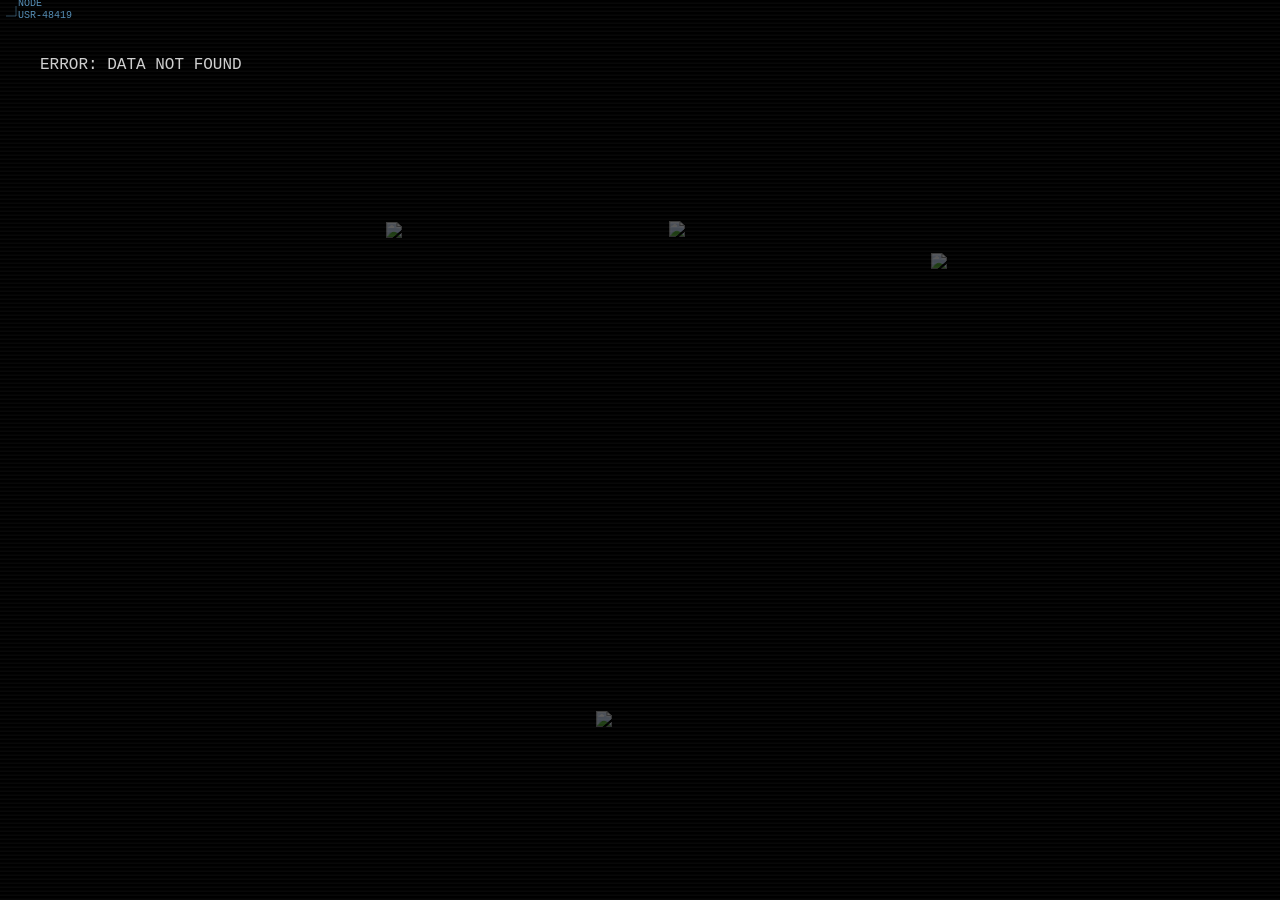
==== vb/index.html @ 94413493 "Add files via upload" ====
<!doctype html>
<html lang="ja">
<head>
<meta charset="UTF-8">
<meta name="viewport" content="width=device-width,initial-scale=1">
<title>DATA ACCESS | ▜▚V▙墓所.</title>

<link rel="stylesheet" href="../css/style.css">
<link rel="stylesheet" href="../css/stylevb.css">
</head>

<body>

<!-- 背景 -->
<div id="bg-gifs"></div>
<div class="scanlines"></div>
<canvas id="particle-canvas"></canvas>

<!-- アクセス演出 -->
<div id="access-screen">
	<p id="access-text">INITIALIZING...</p>
</div>

<div class="container" id="vb-content" style="display:none;">

<header>
<h1>▜▚V▙墓所. -DATA ACCESS</h1>
</header>

<main class="vb-page">

	<span id="vb-id"></span>
	<h2 id="vb-name"></h2>

	<img id="vb-image">

	<p id="vb-desc"></p>

	<!-- プレイヤー -->
	<div class="vb-player">
		<button id="vb-play">▶</button>

		<div class="vb-bar">
			<div id="vb-progress"></div>
		</div>

		<span id="vb-time">00:00</span>
	</div>

	<!-- 常時表示ビジュアライザ -->
	<canvas id="vb-visualizer" width="320" height="40"></canvas>

	<audio id="vb-audio"></audio>

	<a id="vb-download">DL</a>

	<a href="../characters.html">BACK ←</a>

</main>

</div>

<script src="../js/effects.js"></script>
<script src="vb.js"></script>

</body>
</html>
---- css/style.css ----
/* =================================================
   基本レイアウト
================================================= */

body {
    background: #000;
    color: #cfcfcf;
    font-family: Courier New, monospace;

    margin: 0;
    padding: 40px;
}

.container {
    max-width: 720px;
    margin: auto;
    position: relative;
    z-index: 5;
}


/* =================================================
   見出し
================================================= */

h1 {
    font-weight: normal;
    margin-bottom: 20px;
}


/* =================================================
   ナビゲーション
================================================= */

nav {
    margin-bottom: 30px;
}

nav a {
    margin-right: 15px;
    color: #7fd0ff;
    text-decoration: none;
}

nav a:hover {
    text-decoration: underline;
}


/* =================================================
   リスト
================================================= */

.list {
    list-style: none;
    padding: 0;
}

.list li {
    margin: 6px 0;
}


/* =================================================
   フッター
================================================= */

footer {
    margin-top: 50px;
    font-size: 12px;
    opacity: 0.7;
}


/* =================================================
   BOOT画面
================================================= */

#boot-screen {
    position: fixed;
    top: 0;
    left: 0;

    width: 100%;
    height: 100%;

    background: black;
    color: #8fdfff;

    padding: 40px;

    z-index: 9999;
}


/* =================================================
   GIF背景
================================================= */

#bg-gifs {
    position: fixed;
    top: 0;
    left: 0;

    width: 100%;
    height: 100%;

    pointer-events: none;
}

.bg-gif {
    position: absolute;
    opacity: 0.35;
    mix-blend-mode: screen;
}


/* CRTスキャンライン */

.scanlines {
    position: fixed;
    top: 0;
    left: 0;

    width: 100%;
    height: 100%;

    pointer-events: none;

    background: repeating-linear-gradient(
        0deg,
        rgba(255,255,255,0.03) 0px,
        rgba(255,255,255,0.03) 1px,
        transparent 2px,
        transparent 4px
    );
}


/* 粒子エフェクト */

#particle-canvas {
    position: fixed;
    top: 0;
    left: 0;

    width: 100%;
    height: 100%;

    pointer-events: none;
}


/* ログストリーム */

#log-stream {
    position: fixed;
    left: 10px;
    bottom: 10px;

    font-size: 11px;
    color: #66cfff;

    opacity: 0.8;
}


/* エラー表示 */

#error-box {
    position: fixed;
    right: 20px;
    bottom: 20px;

    color: #ff6666;
    font-size: 12px;
}


/* グリッチアニメーション */

.glitch {
    animation: glitch 0.25s;
}

@keyframes glitch {
    0%   { transform: translate(0) }
    25%  { transform: translate(-4px, 2px) }
    50%  { transform: translate(4px, -2px) }
    75%  { transform: translate(-2px, 2px) }
    100% { transform: translate(0) }
}

/* SYSTEM LOG */

.system-log{
	margin-top:30px;
	padding:15px;
	border:1px solid rgba(255,255,255,0.1);
	background:rgba(0,0,0,0.25);
	font-family:monospace;
	font-size:12px;
	letter-spacing:1px;
}

.sysline{
	opacity:0.7;
	line-height:1.7;
}

/* ARCHIVE DATA ID */

.data-id{
	font-family:monospace;
	font-size:11px;
	opacity:0.6;
	margin-right:10px;
	letter-spacing:1px;
}

/* USER ID */

#user-id{
	font-family:monospace;
	letter-spacing:2px;
}

/* CUSTOM CURSOR */

/* サイト全体でOSカーソルを消す */

html, body, a, button, input, textarea {
    cursor: none !important;
}


/* リンクホバー演出 */

a:hover {
    text-shadow: 0 0 6px rgba(120,200,255,0.8);
}
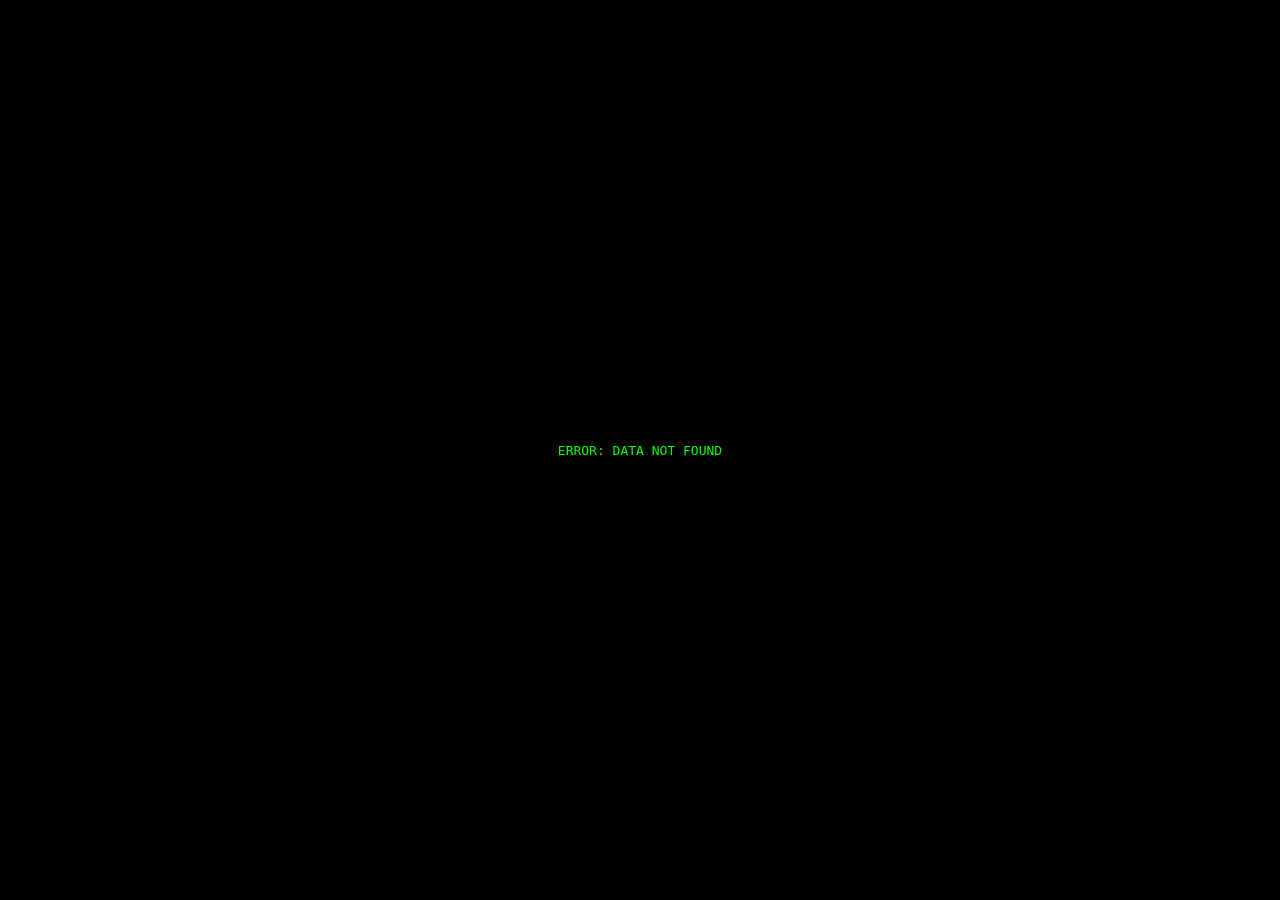
==== commit d5f8eddc: "Fix HTML formatting and add missing newline" ====
--- a/vb/index.html
+++ b/vb/index.html
@@ -1,33 +1,34 @@
 <!doctype html>
 <html lang="ja">
+
 <head>
-<meta charset="UTF-8">
-<meta name="viewport" content="width=device-width,initial-scale=1">
-<title>DATA ACCESS | ▜▚V▙墓所.</title>
+	<meta charset="UTF-8">
+	<meta name="viewport" content="width=device-width,initial-scale=1">
+	<title>DATA ACCESS | ▜▚V▙墓所.</title>
 
-<link rel="stylesheet" href="../css/style.css">
-<link rel="stylesheet" href="../css/stylevb.css">
+	<link rel="stylesheet" href="../css/style.css">
+	<link rel="stylesheet" href="../css/stylevb.css">
 </head>
 
 <body>
 
-<!-- 背景 -->
-<div id="bg-gifs"></div>
-<div class="scanlines"></div>
-<canvas id="particle-canvas"></canvas>
+	<!-- 背景 -->
+	<div id="bg-gifs"></div>
+	<div class="scanlines"></div>
+	<canvas id="particle-canvas"></canvas>
 
-<!-- アクセス演出 -->
-<div id="access-screen">
-	<p id="access-text">INITIALIZING...</p>
-</div>
+	<!-- アクセス演出 -->
+	<div id="access-screen">
+		<p id="access-text">INITIALIZING...</p>
+	</div>
 
-<div class="container" id="vb-content" style="display:none;">
+	<div class="container" id="vb-content" style="display:none;">
 
-<header>
-<h1>▜▚V▙墓所. -DATA ACCESS</h1>
-</header>
+	<header>
+		<h1>▜▚V▙墓所. -DATA ACCESS</h1>
+	</header>
 
-<main class="vb-page">
+	<main class="vb-page">
 
 	<span id="vb-id"></span>
 	<h2 id="vb-name"></h2>
@@ -64,4 +65,4 @@
 <script src="vb.js"></script>
 
 </body>
-</html>+</html>
--- a/css/style.css
+++ b/css/style.css
@@ -1,6 +1,4 @@
-/* =================================================
-   基本レイアウト
-================================================= */
+/* 基本レイアウト */
 
 body {
     background: #000;
@@ -19,9 +17,7 @@
 }
 
 
-/* =================================================
-   見出し
-================================================= */
+/* 見出し */
 
 h1 {
     font-weight: normal;
@@ -29,9 +25,7 @@
 }
 
 
-/* =================================================
-   ナビゲーション
-================================================= */
+/* ナビゲーション */
 
 nav {
     margin-bottom: 30px;
@@ -48,9 +42,7 @@
 }
 
 
-/* =================================================
-   リスト
-================================================= */
+/* リスト */
 
 .list {
     list-style: none;
@@ -60,11 +52,6 @@
 .list li {
     margin: 6px 0;
 }
-
-
-/* =================================================
-   フッター
-================================================= */
 
 footer {
     margin-top: 50px;
@@ -73,9 +60,7 @@
 }
 
 
-/* =================================================
-   BOOT画面
-================================================= */
+/* BOOT */
 
 #boot-screen {
     position: fixed;
@@ -240,3 +225,4 @@
 a:hover {
     text-shadow: 0 0 6px rgba(120,200,255,0.8);
 }
+
--- a/css/stylevb.css
+++ b/css/stylevb.css
@@ -0,0 +1,174 @@
+/* VB ページ */
+
+.vb-page {
+	max-width: 600px;
+	margin: 40px auto;
+	text-align: center;
+}
+
+#vb-id {
+	font-size: 12px;
+	color: #888;
+	letter-spacing: 1px;
+}
+
+#vb-name {
+	font-size: 20px;
+	margin-bottom: 10px;
+}
+
+#vb-image {
+	display: block;
+	width: 40%;
+	max-width: 260px;
+	margin: 20px auto;
+	border: 1px solid #444;
+	background: #111;
+	padding: 4px;
+}
+
+#vb-desc {
+	color: #aaa;
+	font-size: 13px;
+	margin-bottom: 20px;
+}
+
+/* PLAYER */
+
+.vb-player {
+	display: flex;
+	align-items: center;
+	gap: 10px;
+	margin: 20px auto 10px;
+	width: 60%;
+	max-width: 320px;
+}
+
+#vb-play {
+	background: black;
+	color: #0f0;
+	border: 1px solid #0f0;
+	padding: 5px 10px;
+	cursor: pointer;
+	font-family: monospace;
+}
+
+#vb-play:hover {
+	background: #0f0;
+	color: black;
+}
+
+.vb-bar {
+	flex: 1;
+	height: 6px;
+	background: #222;
+	border: 1px solid #555;
+	position: relative;
+	cursor: pointer;
+}
+
+#vb-progress {
+	height: 100%;
+	width: 0%;
+	background: #0f0;
+	box-shadow: 0 0 5px #0f0;
+}
+
+#vb-time {
+	font-size: 11px;
+	color: #888;
+	min-width: 40px;
+	text-align: right;
+}
+
+/* VISUALIZER */
+
+#vb-visualizer {
+	display: block;
+	margin: 10px auto 20px;
+	width: 60%;
+	max-width: 320px;
+	height: 40px;
+
+	background: black;
+	border: 1px solid #0f0;
+
+	image-rendering: pixelated;
+
+	box-shadow:
+		0 0 8px #0f0,
+		inset 0 0 6px #0f0;
+
+	position: relative;
+	overflow: hidden;
+}
+
+/* スキャンライン */
+#vb-visualizer::after {
+	content: "";
+	position: absolute;
+	inset: 0;
+	background: repeating-linear-gradient(
+		to bottom,
+		transparent,
+		transparent 2px,
+		rgba(0,255,0,0.08) 3px
+	);
+	pointer-events: none;
+}
+
+/* 再生中 */
+#vb-visualizer.active {
+	box-shadow:
+		0 0 12px #0f0,
+		inset 0 0 10px #0f0;
+}
+
+/* スリープ状態 */
+#vb-visualizer.sleep {
+	opacity: 0.35;
+	filter: blur(0.5px);
+	box-shadow:
+		0 0 3px #0f0,
+		inset 0 0 3px #0f0;
+}
+
+/* DL / BACK / ACCESS */
+
+#vb-download {
+	display: block;
+	text-align: center;
+	border: 1px solid #777;
+	padding: 8px;
+	color: #fff;
+	text-decoration: none;
+	margin-top: 15px;
+}
+
+#vb-download:hover {
+	background: #fff;
+	color: #000;
+}
+
+.vb-page a[href*="characters"] {
+	font-size: 12px;
+	color: #888;
+	text-decoration: none;
+	display: inline-block;
+	margin-top: 20px;
+}
+
+#access-screen {
+	position: fixed;
+	top: 0;
+	left: 0;
+	width: 100%;
+	height: 100%;
+	background: black;
+	color: #0f0;
+	display: flex;
+	align-items: center;
+	justify-content: center;
+	font-family: monospace;
+	z-index: 9999;
+}
